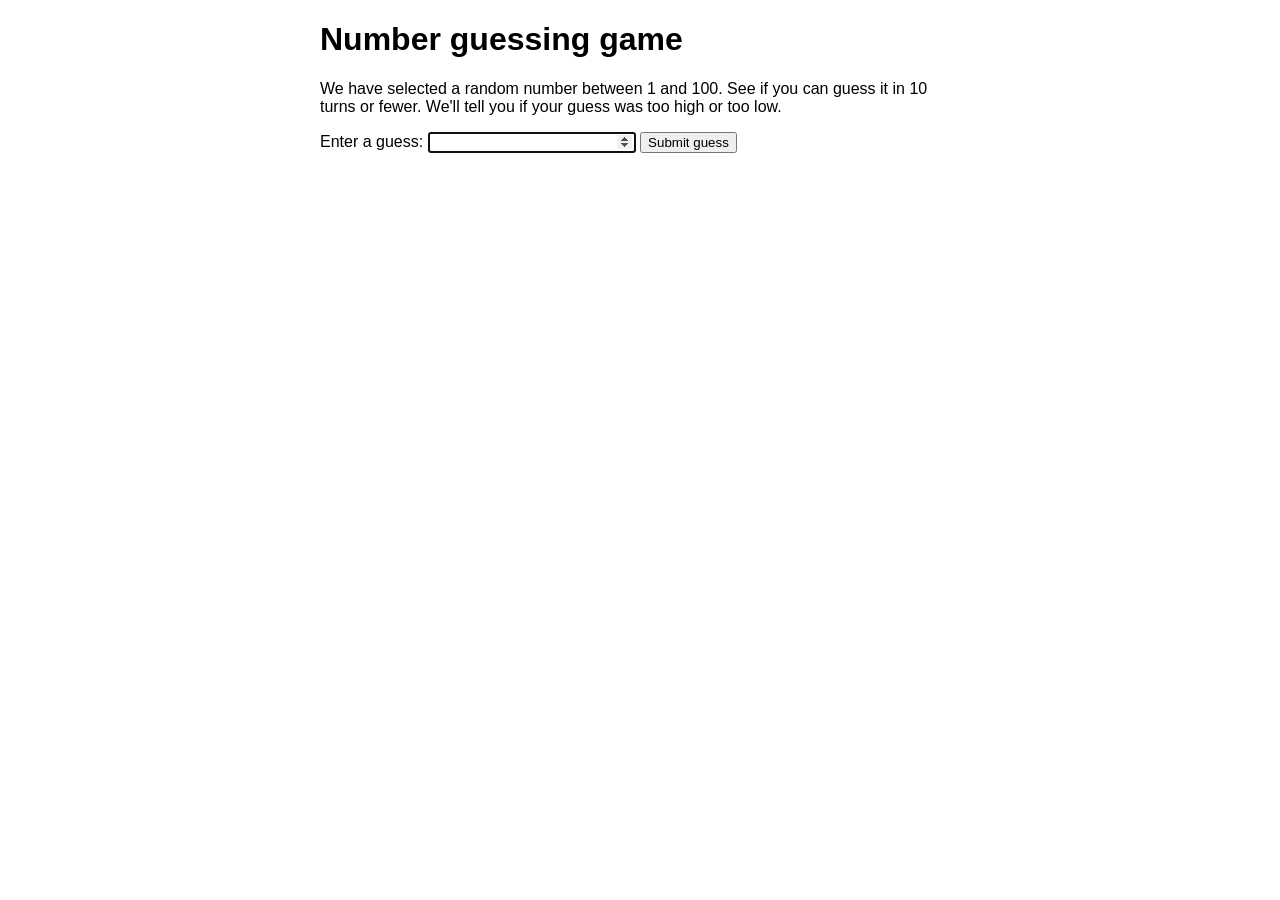
==== index.html @ 290c11cc "Create index.html" ====
<!DOCTYPE html>
<html lang="en-US">
  <head>
    <meta charset="utf-8">

    <title>Number guessing game</title>

    <style>
      html {
        font-family: sans-serif;
      }

      body {
        width: 50%;
        max-width: 800px;
        min-width: 480px;
        margin: 0 auto;
      }
      
      .form input[type="number"] {
        width: 200px;
      }

      .lastResult {
        color: white;
        padding: 3px;
      }
    </style>
  </head>

  <body>
    <h1>Number guessing game</h1>

    <p>We have selected a random number between 1 and 100. See if you can guess it in 10 turns or fewer. We'll tell you if your guess was too high or too low.</p>

    <div class="form">
      <label for="guessField">Enter a guess: </label>
      <input type="number" min="1" max="100" required id="guessField" class="guessField">
      <input type="submit" value="Submit guess" class="guessSubmit">
    </div>

    <div class="resultParas">
      <p class="guesses"></p>
      <p class="lastResult"></p>
      <p class="lowOrHi"></p>
    </div>

    <script>

      // Your JavaScript goes here
      let randomNumber = Math.floor(Math.random() * 100) + 1;
      
      const guesses = document.querySelector(".guesses");
      const lastResult = document.querySelector(".lastResult");
      const lowOrHi = document.querySelector(".lowOrHi");
      
      const guessSubmit = document.querySelector(".guessSubmit");
      const guessField = document.querySelector(".guessField");

      let guessCount = 1;
      let resetButton;
      guessField.focus();

      function checkGuess() {
        const userGuess = Number(guessField.value);
        if(guessCount == 1){
            guesses.textContent = "Previous guesses:";
        }
        guesses.textContent = `${guesses.textContent} ${userGuess}`;

        if(userGuess == randomNumber){
            lastResult.textContent = "Congrats, you won the game!";
            lastResult.style.backgroundColor = "green";
            lowOrHi.textContent = "";
            setGameOver();
        } else if(guessCount == 10){
            lastResult.textContent = "You ran out of guesses! Game over!";
            lowOrHi.textContent = "";
            setGameOver();
        }else{
            lastResult.textContent = "Wrong guess, try again!";
            lastResult.style.backgroundColor = "red";
            if(userGuess < randomNumber){
                lowOrHi.textContent = "Last guess was too low!";
            }else if(userGuess > randomNumber){
                lowOrHi.textContent = "Last guess was too high!";
            }
        }
        guessCount++;
        guessField.value = "";
        guessField.focus();
      }
      guessSubmit.addEventListener("click", checkGuess);

      function setGameOver(){
        guessField.disabled = true;
        guessSubmit.disabled = true;
        resetButton = document.createElement("button");
        resetButton.textContent = "Start a new game";
        document.body.append(resetButton);
        resetButton.addEventListener("click", resetGame);
      }

      function resetGame(){
        guessCount = 1;
        
        const resetParas = document.querySelectorAll(".resultParas p");
        for(const resetPara of resetParas){
            resetPara.textContent = "";
        }

        resetButton.parentNode.removeChild(resetButton);

        guessField.disabled = false;
        guessSubmit.disabled = false;
        guessField.value = "";
        guessField.focus();

        lastResult.style.backgroundColor = "white";

        randomNumber = Math.floor(Math.random() * 100) + 1;

      }

    </script>
  </body>
</html>
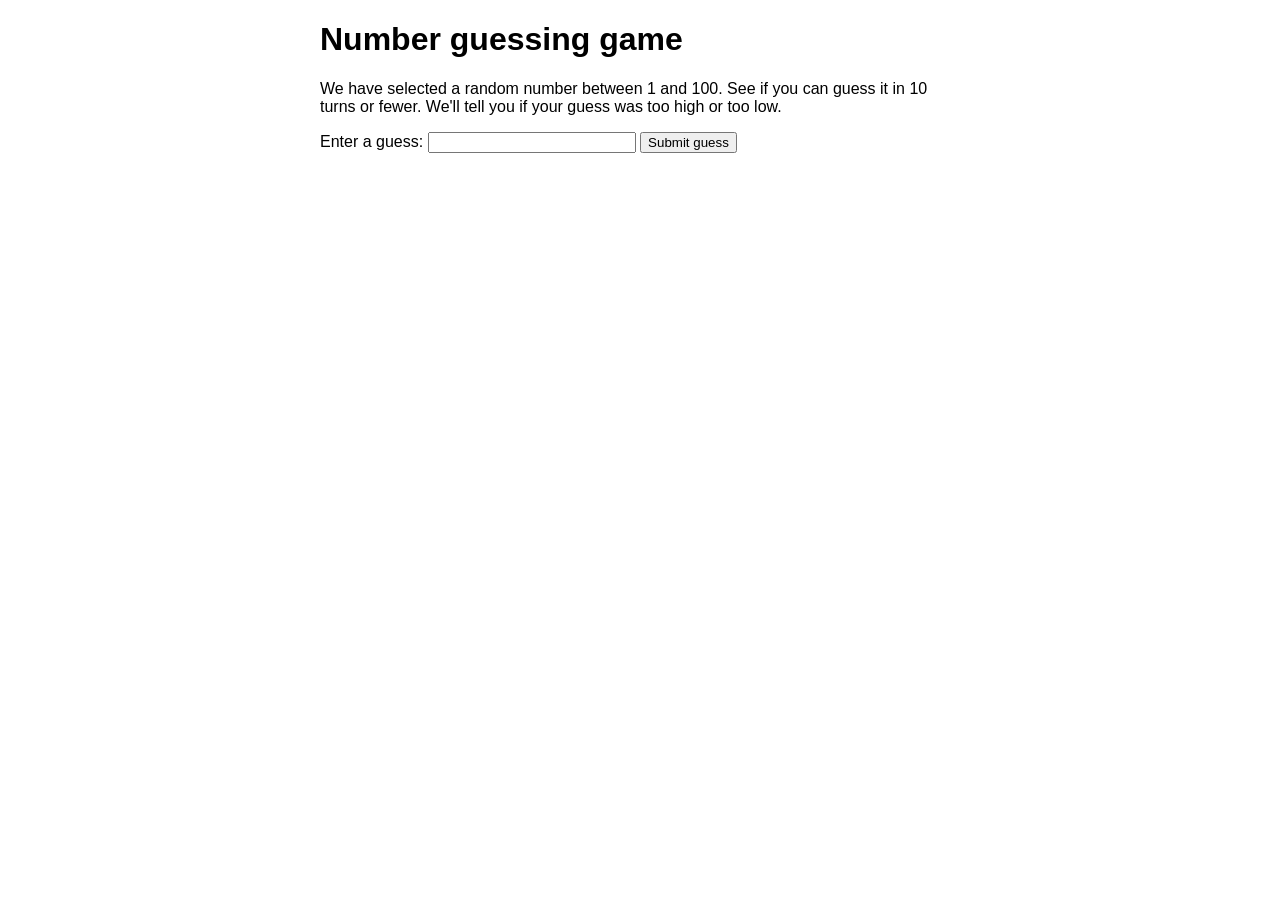
==== commit 56cd8d27: "Add all logic in function (game) so that variables are not accesible through console" ====
--- a/index.html
+++ b/index.html
@@ -44,10 +44,11 @@
       <p class="lastResult"></p>
       <p class="lowOrHi"></p>
     </div>
-
+    
     <script>
-
+      // This comment should trigger a rebuild for GitHub
       // Your JavaScript goes here
+      function game(){
       let randomNumber = Math.floor(Math.random() * 100) + 1;
       
       const guesses = document.querySelector(".guesses");
@@ -121,7 +122,7 @@
         randomNumber = Math.floor(Math.random() * 100) + 1;
 
       }
-
+    }
     </script>
   </body>
 </html>
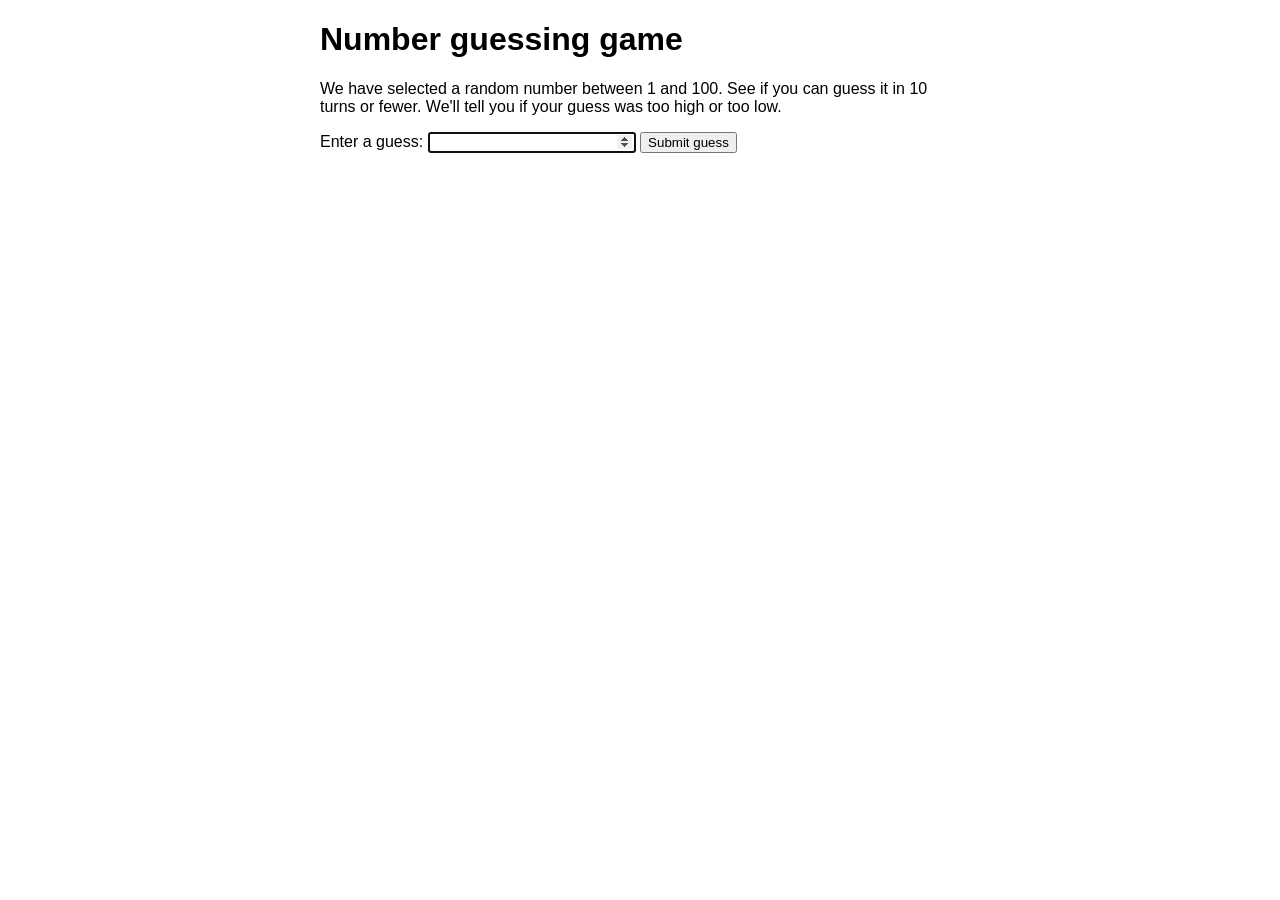
==== commit 1ecbb187: "Fix problem function "game" not called" ====
--- a/index.html
+++ b/index.html
@@ -123,6 +123,7 @@
 
       }
     }
+    game();
     </script>
   </body>
 </html>
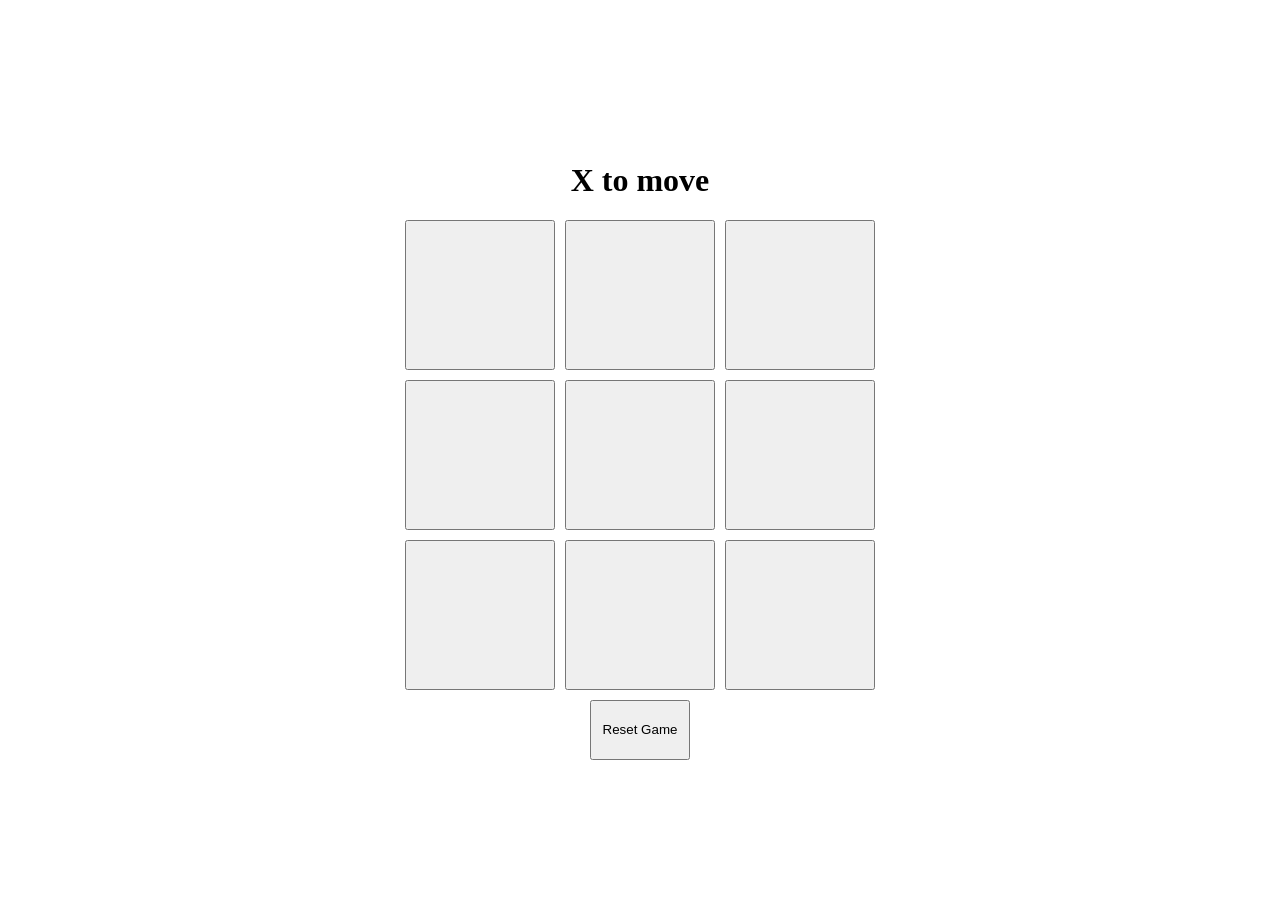
==== commit 5d7f025d: "Move project files to root directory" ====
--- a/index.html
+++ b/index.html
@@ -1,129 +1,21 @@
 <!DOCTYPE html>
-<html lang="en-US">
-  <head>
-    <meta charset="utf-8">
-
-    <title>Number guessing game</title>
-
-    <style>
-      html {
-        font-family: sans-serif;
-      }
-
-      body {
-        width: 50%;
-        max-width: 800px;
-        min-width: 480px;
-        margin: 0 auto;
-      }
-      
-      .form input[type="number"] {
-        width: 200px;
-      }
-
-      .lastResult {
-        color: white;
-        padding: 3px;
-      }
-    </style>
-  </head>
-
-  <body>
-    <h1>Number guessing game</h1>
-
-    <p>We have selected a random number between 1 and 100. See if you can guess it in 10 turns or fewer. We'll tell you if your guess was too high or too low.</p>
-
-    <div class="form">
-      <label for="guessField">Enter a guess: </label>
-      <input type="number" min="1" max="100" required id="guessField" class="guessField">
-      <input type="submit" value="Submit guess" class="guessSubmit">
+<html lang="en">
+<head>
+    <meta charset="UTF-8">
+    <meta name="viewport" content="width=device-width, initial-scale=1.0">
+    <title>Tic Tac Toe</title>
+    <link rel="stylesheet" href="styles.css">
+    <script src = "script.js" defer></script>
+</head>
+<body>
+    <div class = "container">
+        <h1 class="gameText">X to move</h1> 
+        <div class = "game">
+            <div class = "grid-container">
+                
+            </div>
+        </div>
+        <button class = "resetGame">Reset Game</button>
     </div>
-
-    <div class="resultParas">
-      <p class="guesses"></p>
-      <p class="lastResult"></p>
-      <p class="lowOrHi"></p>
-    </div>
-    
-    <script>
-      // This comment should trigger a rebuild for GitHub
-      // Your JavaScript goes here
-      function game(){
-      let randomNumber = Math.floor(Math.random() * 100) + 1;
-      
-      const guesses = document.querySelector(".guesses");
-      const lastResult = document.querySelector(".lastResult");
-      const lowOrHi = document.querySelector(".lowOrHi");
-      
-      const guessSubmit = document.querySelector(".guessSubmit");
-      const guessField = document.querySelector(".guessField");
-
-      let guessCount = 1;
-      let resetButton;
-      guessField.focus();
-
-      function checkGuess() {
-        const userGuess = Number(guessField.value);
-        if(guessCount == 1){
-            guesses.textContent = "Previous guesses:";
-        }
-        guesses.textContent = `${guesses.textContent} ${userGuess}`;
-
-        if(userGuess == randomNumber){
-            lastResult.textContent = "Congrats, you won the game!";
-            lastResult.style.backgroundColor = "green";
-            lowOrHi.textContent = "";
-            setGameOver();
-        } else if(guessCount == 10){
-            lastResult.textContent = "You ran out of guesses! Game over!";
-            lowOrHi.textContent = "";
-            setGameOver();
-        }else{
-            lastResult.textContent = "Wrong guess, try again!";
-            lastResult.style.backgroundColor = "red";
-            if(userGuess < randomNumber){
-                lowOrHi.textContent = "Last guess was too low!";
-            }else if(userGuess > randomNumber){
-                lowOrHi.textContent = "Last guess was too high!";
-            }
-        }
-        guessCount++;
-        guessField.value = "";
-        guessField.focus();
-      }
-      guessSubmit.addEventListener("click", checkGuess);
-
-      function setGameOver(){
-        guessField.disabled = true;
-        guessSubmit.disabled = true;
-        resetButton = document.createElement("button");
-        resetButton.textContent = "Start a new game";
-        document.body.append(resetButton);
-        resetButton.addEventListener("click", resetGame);
-      }
-
-      function resetGame(){
-        guessCount = 1;
-        
-        const resetParas = document.querySelectorAll(".resultParas p");
-        for(const resetPara of resetParas){
-            resetPara.textContent = "";
-        }
-
-        resetButton.parentNode.removeChild(resetButton);
-
-        guessField.disabled = false;
-        guessSubmit.disabled = false;
-        guessField.value = "";
-        guessField.focus();
-
-        lastResult.style.backgroundColor = "white";
-
-        randomNumber = Math.floor(Math.random() * 100) + 1;
-
-      }
-    }
-    game();
-    </script>
-  </body>
-</html>
+</body>
+</html>
--- a/styles.css
+++ b/styles.css
@@ -0,0 +1,37 @@
+body, html {
+    height: 100%;
+    margin: 0;
+    display: flex;
+    justify-content: center;
+    align-items: center;
+}
+
+.resetGame{
+    margin-top: 10px;
+    width: 100px;
+    height: 60px;
+}
+
+.container{
+    display: flex;
+    flex-direction: column;
+    justify-content: center;
+    align-items: center;
+}
+
+.game{
+    display: flex;
+    justify-content: center;
+    align-items: center;
+}
+
+.grid-container{
+    display: grid;
+    grid-template-columns: repeat(3, 1fr);
+    gap: 10px;
+}
+
+.grid-container button{
+    width: 150px;
+    height: 150px;
+}
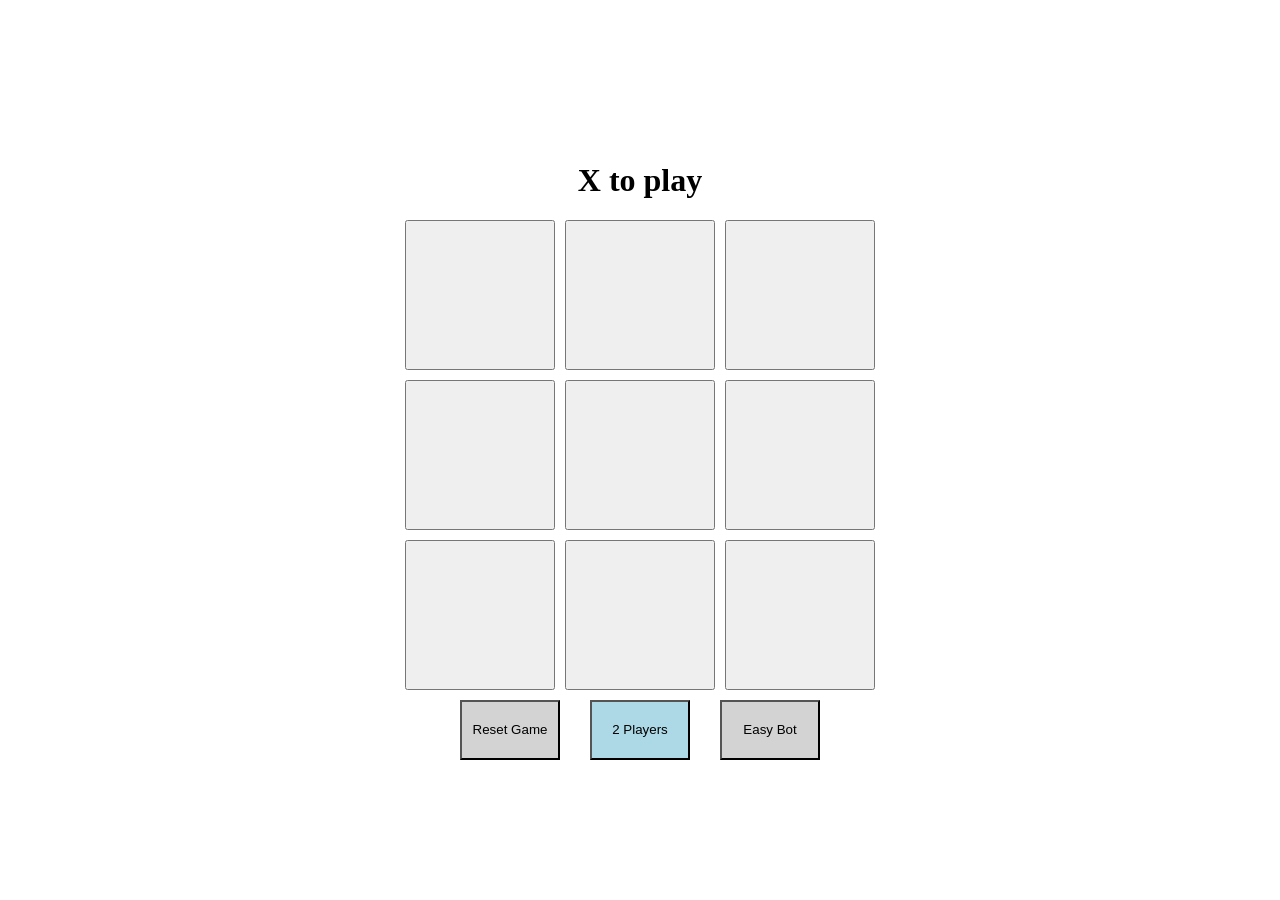
==== commit 927c9735: "Add easy bot option" ====
--- a/index.html
+++ b/index.html
@@ -9,13 +9,17 @@
 </head>
 <body>
     <div class = "container">
-        <h1 class="gameText">X to move</h1> 
+        <h1 class="gameText">X to play</h1> 
         <div class = "game">
             <div class = "grid-container">
                 
             </div>
         </div>
+        <div class = "additionalButtons">
         <button class = "resetGame">Reset Game</button>
+        <button class = "twoPlayersButton">2 Players</button>
+        <button class = "easyBot">Easy Bot</button>
+        </div>
     </div>
 </body>
 </html>
--- a/styles.css
+++ b/styles.css
@@ -4,12 +4,6 @@
     display: flex;
     justify-content: center;
     align-items: center;
-}
-
-.resetGame{
-    margin-top: 10px;
-    width: 100px;
-    height: 60px;
 }
 
 .container{
@@ -34,4 +28,20 @@
 .grid-container button{
     width: 150px;
     height: 150px;
+}
+
+.additionalButtons{
+    display: flex;
+    column-gap: 30px;
+}
+
+.additionalButtons button{
+    margin-top: 10px;
+    width: 100px;
+    height: 60px;
+    background-color: lightgray;
+}
+
+.additionalButtons .twoPlayersButton{
+    background-color: lightblue;
 }
